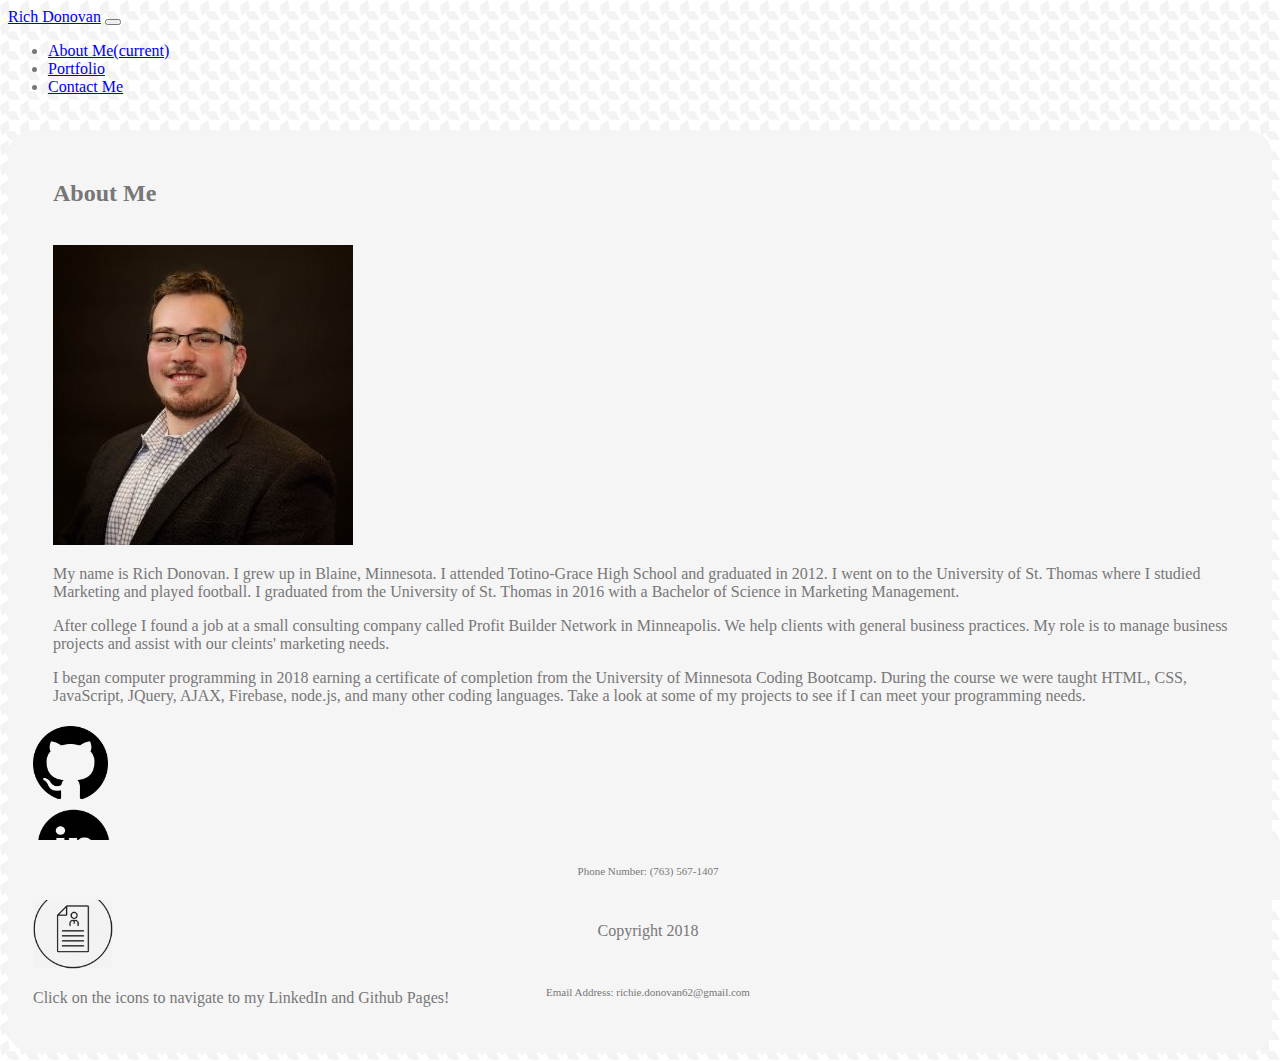
==== index.html @ 84034e5f "Added my resume to my portfolio" ====
<!DOCTYPE html>
<html lang="en-us">

<head>
    <title>Rich Donovan Portfolio</title>
    <meta charset="ucf-8">
    <link rel="stylesheet" href="assets/css/style.css">
    <link rel="stylesheet" href="https://stackpath.bootstrapcdn.com/bootstrap/4.1.3/css/bootstrap.min.css" integrity="sha384-MCw98/SFnGE8fJT3GXwEOngsV7Zt27NXFoaoApmYm81iuXoPkFOJwJ8ERdknLPMO" crossorigin="anonymous">
    <style>
            .footer{
            position: absolute;
            bottom: 0;
            width: 100%;
            height: 60px;
            line-height: 60px;
            background-color: #f5f5f5;
            text-align: center;
            margin-top: 15px;
            }           
        </style>
</head>

<body>

    <!--Nav Bar-->
    <nav class="navbar navbar-expand-lg navbar-dark bg-dark">
        <a class="navbar-brand" href="#">Rich Donovan</a>
        <button class="navbar-toggler" type="button" data-toggle="collapse" data-target="#navbarNav" aria-controls="navbarNav" aria-expanded="false" aria-label="Toggle navigation">
          <span class="navbar-toggler-icon"></span>
        </button>
        <div class="collapse navbar-collapse" id="navbarNav">
          <ul class="navbar-nav">
            <li class="nav-item active">
              <a class="nav-link" href="index.html">About Me<span class="sr-only">(current)</span></a>
            </li>
            <li class="nav-item">
              <a class="nav-link" href="portfolio.html">Portfolio</a>
            </li>
            <li class="nav-item">
              <a class="nav-link" href="contact.html">Contact Me</a>
            </li>
          </ul>
        </div>
      </nav>

      <div class="container">
            <div class="row">
              <div class="col-md-12">
                  &nbsp;
              </div>
            </div>
            
        <div class="bodyArea">
            <!--About Me Header-->
            <div class="row">
                <div class="col-md-3">
                    <h2>About Me</h2>
                </div>
            </div>

            <div class="row">
                <div class="col-md-12">
                    &nbsp;
                </div>
            </div>

            <!--Image-->
            <div class="row">
              <div class="col-md-3">
                  <img src="assets/images/profile_pic2.png"class="img-fluid">
              </div>
              <!--Bio-->
              <div class="col-md-9">
                <p>My name is Rich Donovan. I grew up in Blaine, Minnesota. I attended Totino-Grace High School and graduated in 2012. I went on to the University of St. Thomas where I studied Marketing and played football. I graduated from the University of St. Thomas in 2016 with a Bachelor of Science in Marketing Management.</p>
                <p>After college I found a job at a small consulting company called Profit Builder Network in Minneapolis. We help clients with general business practices. My role is to manage business projects and assist with our cleints' marketing needs.</p>
                <p>I began computer programming in 2018 earning a certificate of completion from the University of Minnesota Coding Bootcamp. During the course we were taught HTML, CSS, JavaScript, JQuery, AJAX, Firebase, node.js, and many other coding languages. Take a look at some of my projects to see if I can meet your programming needs.</p>
              </div>
          </div>
          <div id="icons" class="row">
                <div class="col-md-1">
                    <a href="https://github.com/RichieD62" target="_blank">
                        <img id="githubImage" src="assets/images/github-icon.png">
                    </a>
                </div> 
                <div class="col-md-1">
                    <a href="https://www.linkedin.com/in/richardddonovan/" target="_blank">
                        <img id="linkedInImage" src="assets/images/linkedin-icon.png">
                    </a>
                </div> 
                <div class="col-md-1">
                    <a href="assets/resume.pdf" target="_blank">
                        <img id="resumeImage" src="assets/images/resume-icon.png">
                    </a>
                </div> 
                <div id="instructions" class="col-md-9">
                    <p> Click on the icons to navigate to my LinkedIn and Github Pages!</p>
                </div>
            </div>
        </div>
      </div>
        <!--Footer-->
        <footer class="footer">
            <div class="container">
                <div class="row">
                    <div class="col-md-4">
                        <span class="smallTxt" class="text-muted">Phone Number: (763) 567-1407</span>
                    </div>
                    <div class="col-md-4">
                        <span class="text-muted">Copyright 2018</span>
                    </div>
                    <div class="col-md-4">
                        <span class="smallTxt" class="text-muted">Email Address: richie.donovan62@gmail.com</span>
                    </div>
                        
                </div>
            </div>
        </footer>
</body>


</html>
---- assets/css/style.css ----
body{
    background-color: #ffffff;
    background-image: url("background-image.png");
    color: #777777;
}

.bodyArea {
    background-color: whitesmoke;
    padding: 30px 30px 30px 45px;
    border-radius: 25px;
}

.smallTxt {
    font-size: 11px;
}

#unit4BottomButton{
    margin-top: 5px;
}

#hangmanBottomButton{
    margin-top: 5px;
}

#triviaBottomButton{
    margin-top: 5px;
}

#trainBottomButton{
    margin-top: 5px;
}

#gifBottomButton{
    margin-top: 5px;
}

#whatsHapnBottomButton{
    margin-top: 5px;
}

#githubImage{
    width: 75px;
    height: 75px;
    margin-top: 5px;
}

#linkedInImage{
    width: 80px;
    height: 80px;
}

#resumeImage{
    width: 80px;
    height: 80px;
}

#icons {
    margin-left: -20px;
}

#instructions {
    margin-left: 0px;
}
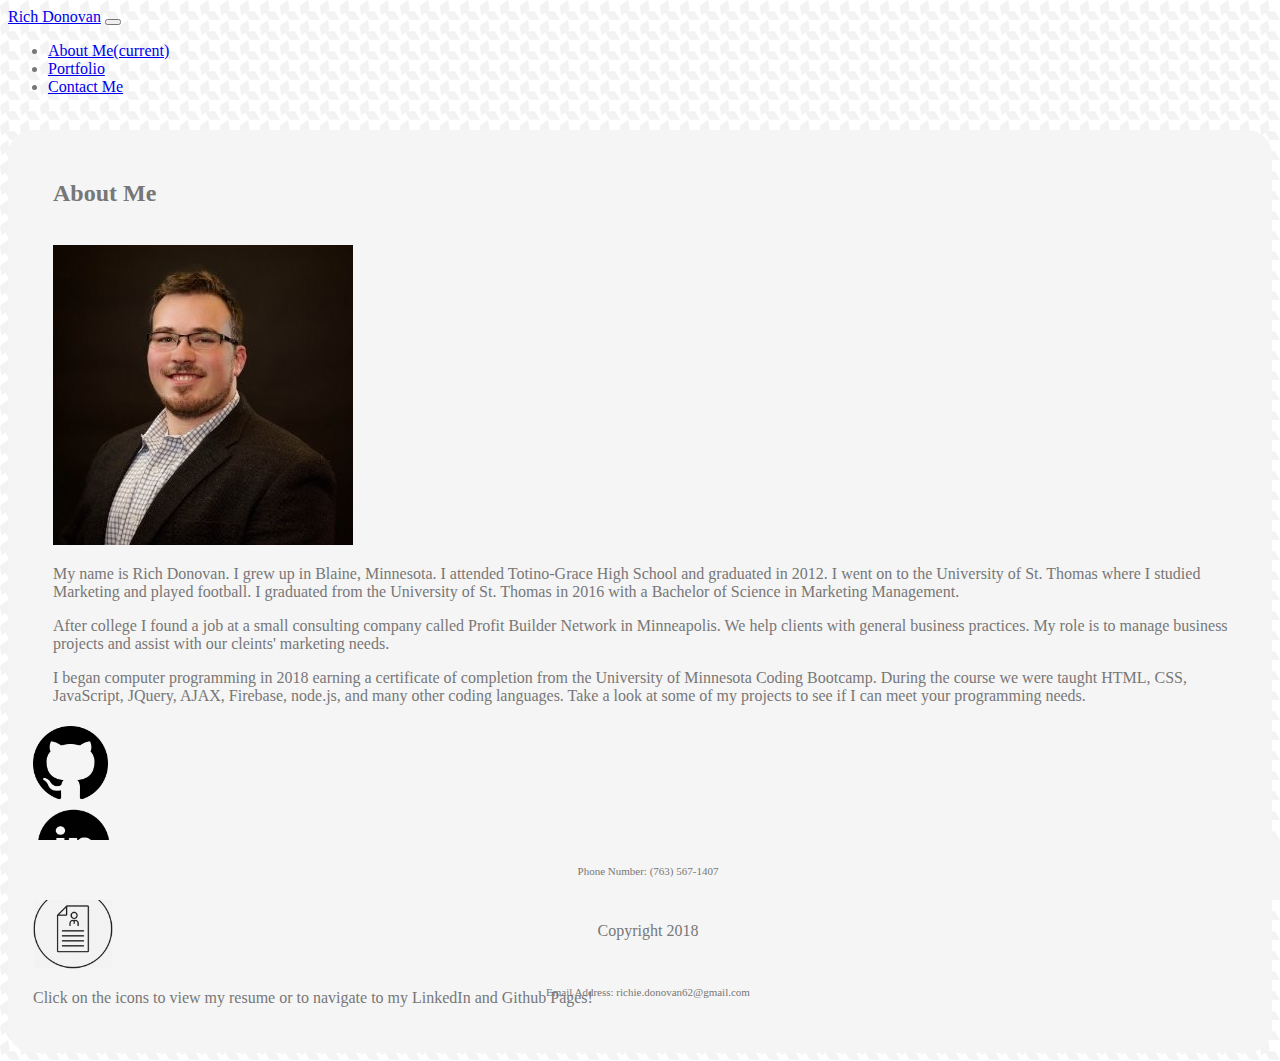
==== commit 769b5239: "minor changes" ====
--- a/index.html
+++ b/index.html
@@ -93,7 +93,7 @@
                     </a>
                 </div> 
                 <div id="instructions" class="col-md-9">
-                    <p> Click on the icons to navigate to my LinkedIn and Github Pages!</p>
+                    <p> Click on the icons to view my resume or to navigate to my LinkedIn and Github Pages!</p>
                 </div>
             </div>
         </div>
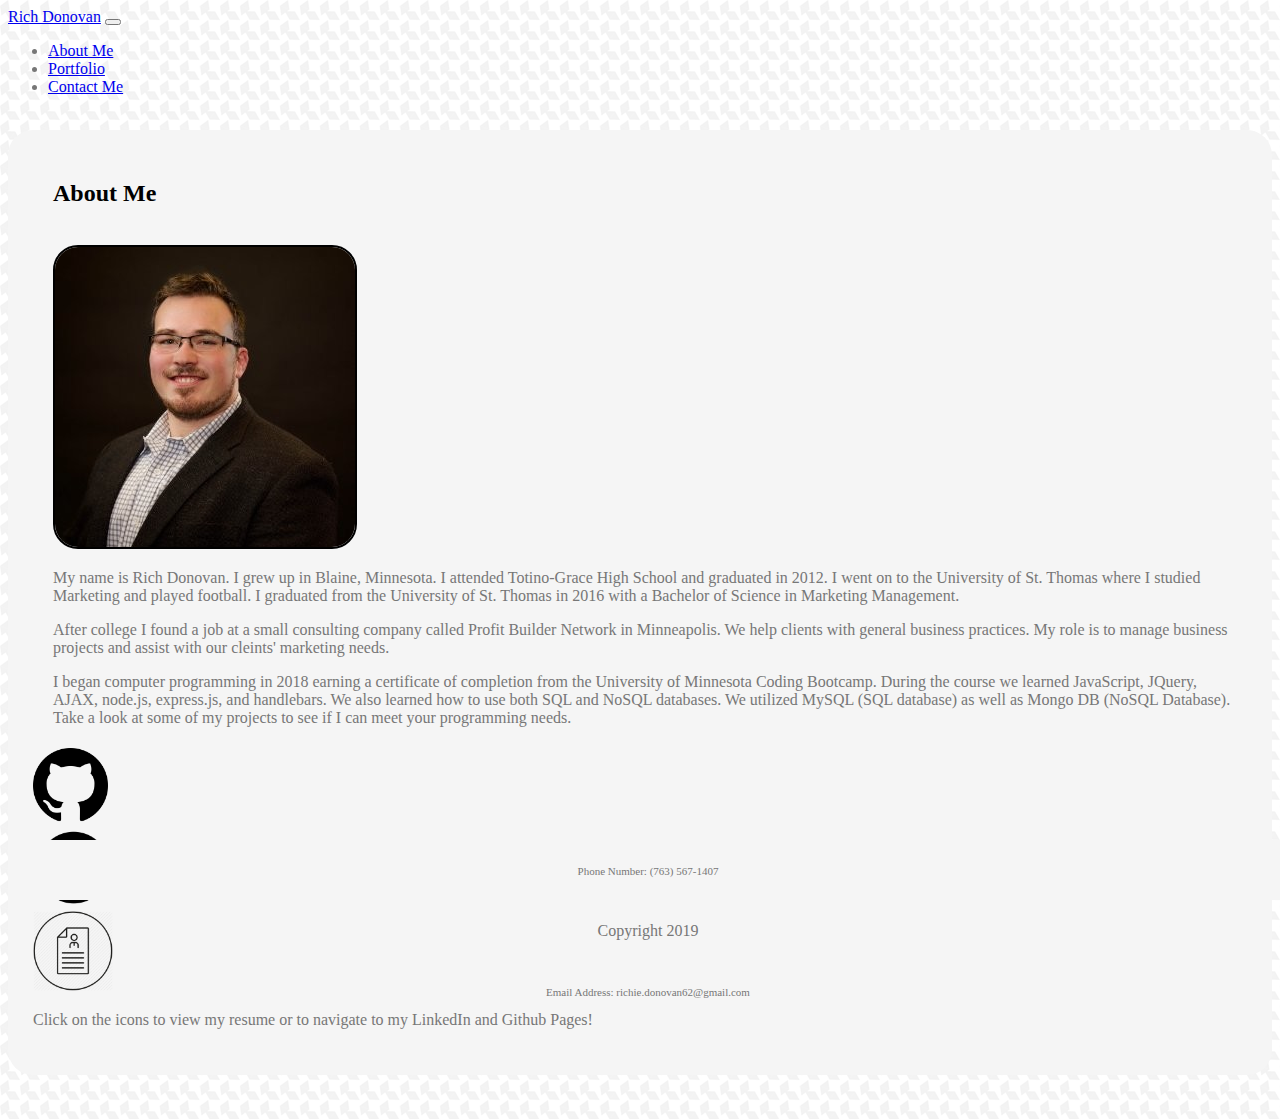
==== commit b382efa6: "Made changes to Portfoilio" ====
--- a/index.html
+++ b/index.html
@@ -4,10 +4,11 @@
 <head>
     <title>Rich Donovan Portfolio</title>
     <meta charset="ucf-8">
+    <link rel="stylesheet" href="https://stackpath.bootstrapcdn.com/bootstrap/4.1.3/css/bootstrap.min.css" integrity="sha384-MCw98/SFnGE8fJT3GXwEOngsV7Zt27NXFoaoApmYm81iuXoPkFOJwJ8ERdknLPMO"
+        crossorigin="anonymous">
     <link rel="stylesheet" href="assets/css/style.css">
-    <link rel="stylesheet" href="https://stackpath.bootstrapcdn.com/bootstrap/4.1.3/css/bootstrap.min.css" integrity="sha384-MCw98/SFnGE8fJT3GXwEOngsV7Zt27NXFoaoApmYm81iuXoPkFOJwJ8ERdknLPMO" crossorigin="anonymous">
     <style>
-            .footer{
+        .footer{
             position: absolute;
             bottom: 0;
             width: 100%;
@@ -22,39 +23,41 @@
 
 <body>
 
+
     <!--Nav Bar-->
     <nav class="navbar navbar-expand-lg navbar-dark bg-dark">
         <a class="navbar-brand" href="#">Rich Donovan</a>
-        <button class="navbar-toggler" type="button" data-toggle="collapse" data-target="#navbarNav" aria-controls="navbarNav" aria-expanded="false" aria-label="Toggle navigation">
-          <span class="navbar-toggler-icon"></span>
+        <button class="navbar-toggler" type="button" data-toggle="collapse" data-target="#navbarNav" aria-controls="navbarNav"
+            aria-expanded="false" aria-label="Toggle navigation">
+            <span class="navbar-toggler-icon"></span>
         </button>
         <div class="collapse navbar-collapse" id="navbarNav">
-          <ul class="navbar-nav">
-            <li class="nav-item active">
-              <a class="nav-link" href="index.html">About Me<span class="sr-only">(current)</span></a>
-            </li>
-            <li class="nav-item">
-              <a class="nav-link" href="portfolio.html">Portfolio</a>
-            </li>
-            <li class="nav-item">
-              <a class="nav-link" href="contact.html">Contact Me</a>
-            </li>
-          </ul>
+            <ul class="navbar-nav">
+                <li class="nav-item active">
+                    <a class="nav-link" href="index.html">About Me</a>
+                </li>
+                <li class="nav-item">
+                    <a class="nav-link" href="portfolio.html">Portfolio</a>
+                </li>
+                <li class="nav-item">
+                    <a class="nav-link" href="contact.html">Contact Me</a>
+                </li>
+            </ul>
         </div>
-      </nav>
+    </nav>
 
-      <div class="container">
-            <div class="row">
-              <div class="col-md-12">
-                  &nbsp;
-              </div>
+    <div class="container">
+        <div class="row">
+            <div class="col-md-12">
+                &nbsp;
             </div>
-            
+        </div>
+
         <div class="bodyArea">
             <!--About Me Header-->
             <div class="row">
                 <div class="col-md-3">
-                    <h2>About Me</h2>
+                    <h2 id="aboutMe">About Me</h2>
                 </div>
             </div>
 
@@ -66,55 +69,74 @@
 
             <!--Image-->
             <div class="row">
-              <div class="col-md-3">
-                  <img src="assets/images/profile_pic2.png"class="img-fluid">
-              </div>
-              <!--Bio-->
-              <div class="col-md-9">
-                <p>My name is Rich Donovan. I grew up in Blaine, Minnesota. I attended Totino-Grace High School and graduated in 2012. I went on to the University of St. Thomas where I studied Marketing and played football. I graduated from the University of St. Thomas in 2016 with a Bachelor of Science in Marketing Management.</p>
-                <p>After college I found a job at a small consulting company called Profit Builder Network in Minneapolis. We help clients with general business practices. My role is to manage business projects and assist with our cleints' marketing needs.</p>
-                <p>I began computer programming in 2018 earning a certificate of completion from the University of Minnesota Coding Bootcamp. During the course we were taught HTML, CSS, JavaScript, JQuery, AJAX, Firebase, node.js, and many other coding languages. Take a look at some of my projects to see if I can meet your programming needs.</p>
-              </div>
-          </div>
-          <div id="icons" class="row">
+                <div class="col-md-3">
+                    <img id="indexImg" src="assets/images/profile_pic2.png" class="img-fluid">
+                </div>
+                <!--Bio-->
+                <div class="col-md-9">
+                    <p>My name is Rich Donovan. I grew up in Blaine, Minnesota. I attended Totino-Grace High School and
+                        graduated in 2012. I went on to the University of St. Thomas where I studied Marketing and
+                        played football. I graduated from the University of St. Thomas in 2016 with a Bachelor of
+                        Science in Marketing Management.</p>
+                    <p>After college I found a job at a small consulting company called Profit Builder Network in
+                        Minneapolis. We help clients with general business practices. My role is to manage business
+                        projects and assist with our cleints' marketing needs.</p>
+                    <p>I began computer programming in 2018 earning a certificate of completion from the University of
+                        Minnesota Coding Bootcamp. During the course we learned JavaScript, JQuery,
+                        AJAX, node.js, express.js, and handlebars. We also learned how to use both SQL and NoSQL databases. We utilized MySQL (SQL database) as well as Mongo DB (NoSQL Database). Take a look at some of my projects to
+                        see if I can meet your programming needs.</p>
+                </div>
+            </div>
+            <div id="icons" class="row">
                 <div class="col-md-1">
                     <a href="https://github.com/RichieD62" target="_blank">
                         <img id="githubImage" src="assets/images/github-icon.png">
                     </a>
-                </div> 
+                </div>
                 <div class="col-md-1">
                     <a href="https://www.linkedin.com/in/richardddonovan/" target="_blank">
                         <img id="linkedInImage" src="assets/images/linkedin-icon.png">
                     </a>
-                </div> 
+                </div>
                 <div class="col-md-1">
                     <a href="assets/resume.pdf" target="_blank">
                         <img id="resumeImage" src="assets/images/resume-icon.png">
                     </a>
-                </div> 
+                </div>
                 <div id="instructions" class="col-md-9">
                     <p> Click on the icons to view my resume or to navigate to my LinkedIn and Github Pages!</p>
                 </div>
             </div>
         </div>
-      </div>
-        <!--Footer-->
-        <footer class="footer">
-            <div class="container">
-                <div class="row">
-                    <div class="col-md-4">
-                        <span class="smallTxt" class="text-muted">Phone Number: (763) 567-1407</span>
-                    </div>
-                    <div class="col-md-4">
-                        <span class="text-muted">Copyright 2018</span>
-                    </div>
-                    <div class="col-md-4">
-                        <span class="smallTxt" class="text-muted">Email Address: richie.donovan62@gmail.com</span>
-                    </div>
-                        
+    </div>
+    <br>
+    <br>
+    <!--Footer-->
+    <footer class="footer">
+        <div class="container">
+            <div class="row">
+                <div class="col-md-4">
+                    <span class="smallTxt" class="text-muted">Phone Number: (763) 567-1407</span>
                 </div>
+                <div class="col-md-4">
+                    <span class="text-muted">Copyright 2019</span>
+                </div>
+                <div class="col-md-4">
+                    <span class="smallTxt" class="text-muted">Email Address: richie.donovan62@gmail.com</span>
+                </div>
+
             </div>
-        </footer>
+        </div>
+    </footer>
+
+    <script src="https://code.jquery.com/jquery-3.3.1.slim.min.js" integrity="sha384-q8i/X+965DzO0rT7abK41JStQIAqVgRVzpbzo5smXKp4YfRvH+8abtTE1Pi6jizo"
+        crossorigin="anonymous"></script>
+    <script src="https://cdnjs.cloudflare.com/ajax/libs/popper.js/1.14.6/umd/popper.min.js" integrity="sha384-wHAiFfRlMFy6i5SRaxvfOCifBUQy1xHdJ/yoi7FRNXMRBu5WHdZYu1hA6ZOblgut"
+        crossorigin="anonymous"></script>
+    <script src="https://stackpath.bootstrapcdn.com/bootstrap/4.2.1/js/bootstrap.min.js" integrity="sha384-B0UglyR+jN6CkvvICOB2joaf5I4l3gm9GU6Hc1og6Ls7i6U/mkkaduKaBhlAXv9k"
+        crossorigin="anonymous"></script>
+</body>
+
 </body>
 
 
--- a/assets/css/style.css
+++ b/assets/css/style.css
@@ -39,6 +39,17 @@
     margin-top: 5px;
 }
 
+#friendFinderButton{
+    margin-top: 5px;
+}
+
+#eatDaBurgerButton{
+    margin-top: 5px;
+}
+#lagerHeadButton{
+    margin-top: 5px;
+}
+
 #githubImage{
     width: 75px;
     height: 75px;
@@ -61,7 +72,34 @@
 
 #instructions {
     margin-left: 0px;
+    }
+
+#phone {
+    background-color: lightyellow;
+    border-radius: 25px;
+    padding: 10px;
+
 }
 
+#email {
+    font-size: 30px;
+    background-color: lightyellow;
+    border-radius: 25px;
+    padding: 15px;
 
+}
 
+#contactPic {
+    border-radius: 25px;
+    border: 2px solid black
+}
+
+#aboutMe{
+    color: black;
+}
+
+#indexImg {
+    border-radius: 25px;
+    border: 2px solid black
+}
+
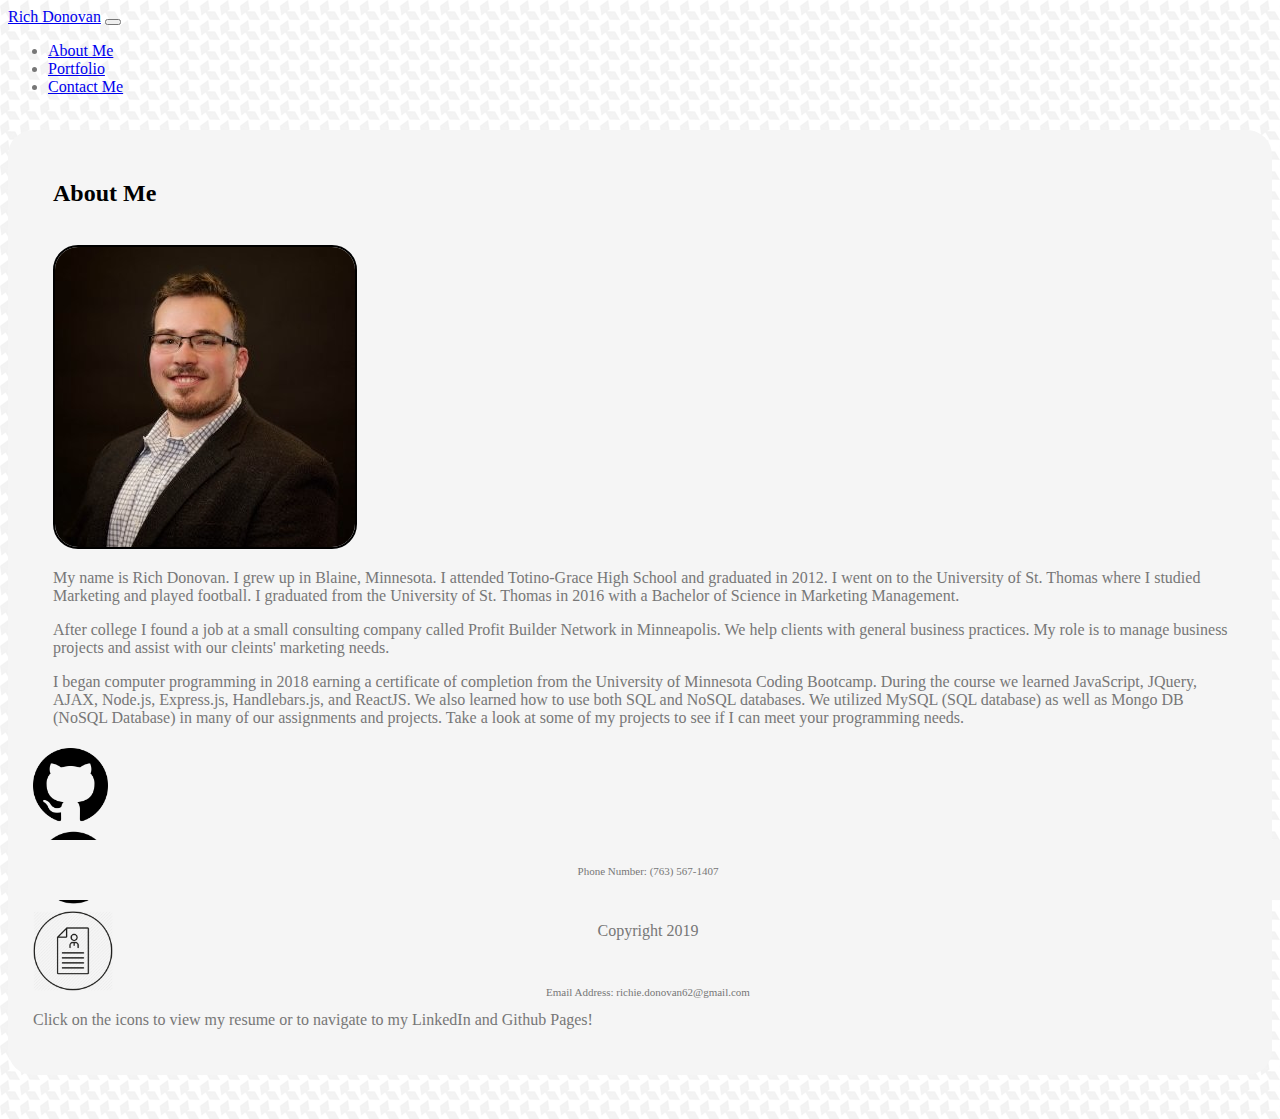
==== commit ea136b69: "Added updated resume" ====
--- a/index.html
+++ b/index.html
@@ -33,7 +33,7 @@
         </button>
         <div class="collapse navbar-collapse" id="navbarNav">
             <ul class="navbar-nav">
-                <li class="nav-item active">
+                <li class="nav-item">
                     <a class="nav-link" href="index.html">About Me</a>
                 </li>
                 <li class="nav-item">
@@ -83,7 +83,7 @@
                         projects and assist with our cleints' marketing needs.</p>
                     <p>I began computer programming in 2018 earning a certificate of completion from the University of
                         Minnesota Coding Bootcamp. During the course we learned JavaScript, JQuery,
-                        AJAX, node.js, express.js, and handlebars. We also learned how to use both SQL and NoSQL databases. We utilized MySQL (SQL database) as well as Mongo DB (NoSQL Database). Take a look at some of my projects to
+                        AJAX, Node.js, Express.js, Handlebars.js, and ReactJS. We also learned how to use both SQL and NoSQL databases. We utilized MySQL (SQL database) as well as Mongo DB (NoSQL Database) in many of our assignments and projects. Take a look at some of my projects to
                         see if I can meet your programming needs.</p>
                 </div>
             </div>
@@ -99,7 +99,7 @@
                     </a>
                 </div>
                 <div class="col-md-1">
-                    <a href="assets/resume.pdf" target="_blank">
+                    <a href="assets/resume2.pdf" target="_blank">
                         <img id="resumeImage" src="assets/images/resume-icon.png">
                     </a>
                 </div>
--- a/assets/css/style.css
+++ b/assets/css/style.css
@@ -47,6 +47,10 @@
     margin-top: 5px;
 }
 #lagerHeadButton{
+    margin-top: 5px;
+}
+
+#clickyGame{
     margin-top: 5px;
 }
 
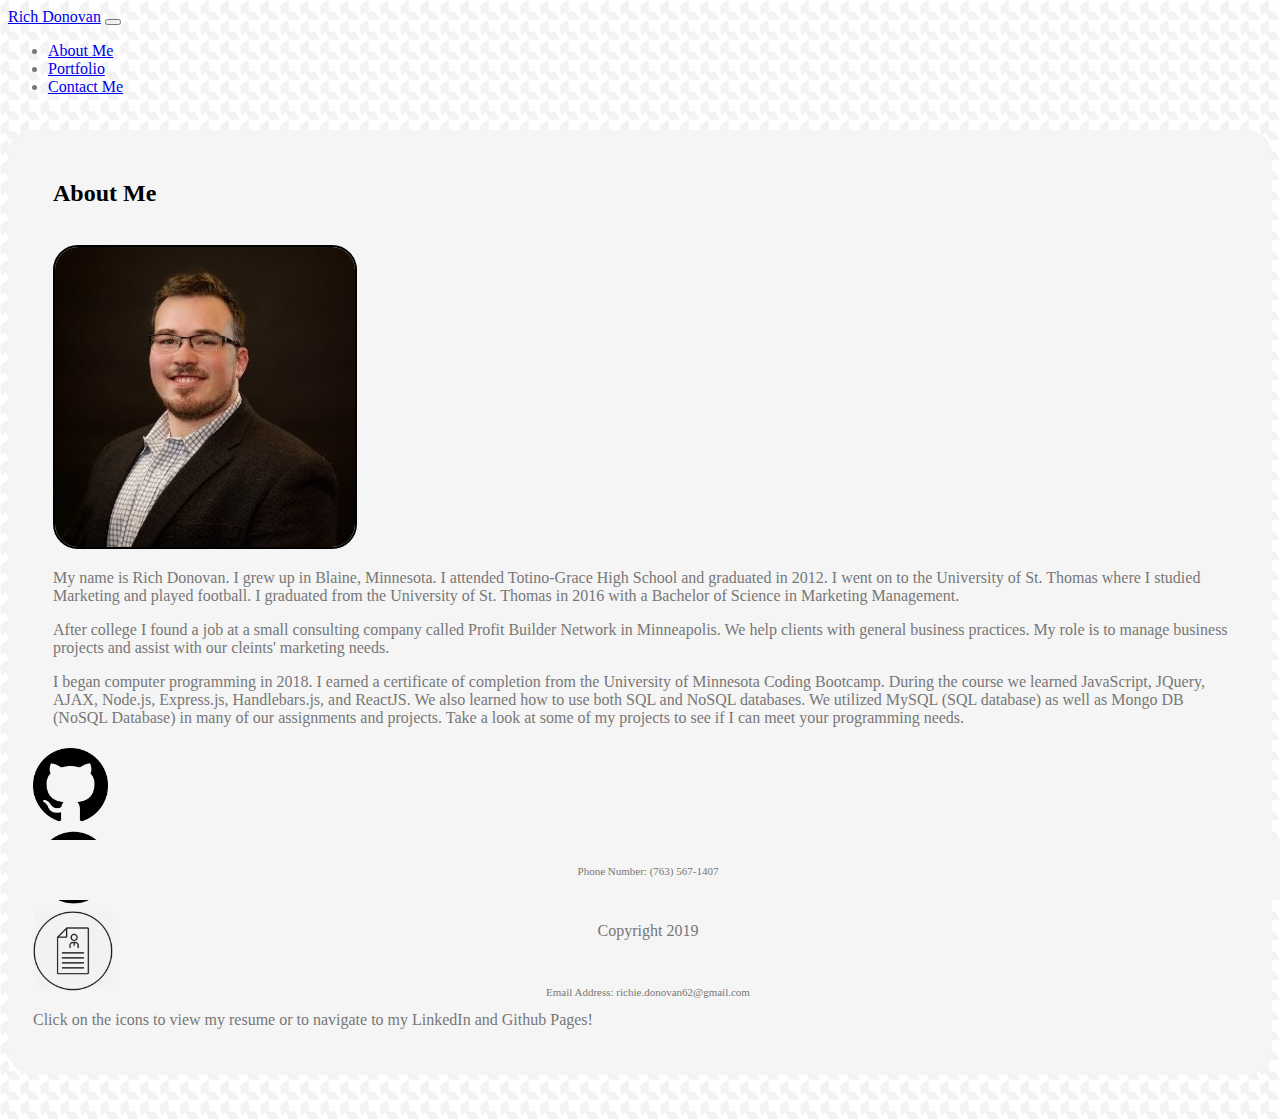
==== commit 191ea5db: "Minor changes" ====
--- a/index.html
+++ b/index.html
@@ -81,7 +81,7 @@
                     <p>After college I found a job at a small consulting company called Profit Builder Network in
                         Minneapolis. We help clients with general business practices. My role is to manage business
                         projects and assist with our cleints' marketing needs.</p>
-                    <p>I began computer programming in 2018 earning a certificate of completion from the University of
+                    <p>I began computer programming in 2018. I earned a certificate of completion from the University of
                         Minnesota Coding Bootcamp. During the course we learned JavaScript, JQuery,
                         AJAX, Node.js, Express.js, Handlebars.js, and ReactJS. We also learned how to use both SQL and NoSQL databases. We utilized MySQL (SQL database) as well as Mongo DB (NoSQL Database) in many of our assignments and projects. Take a look at some of my projects to
                         see if I can meet your programming needs.</p>
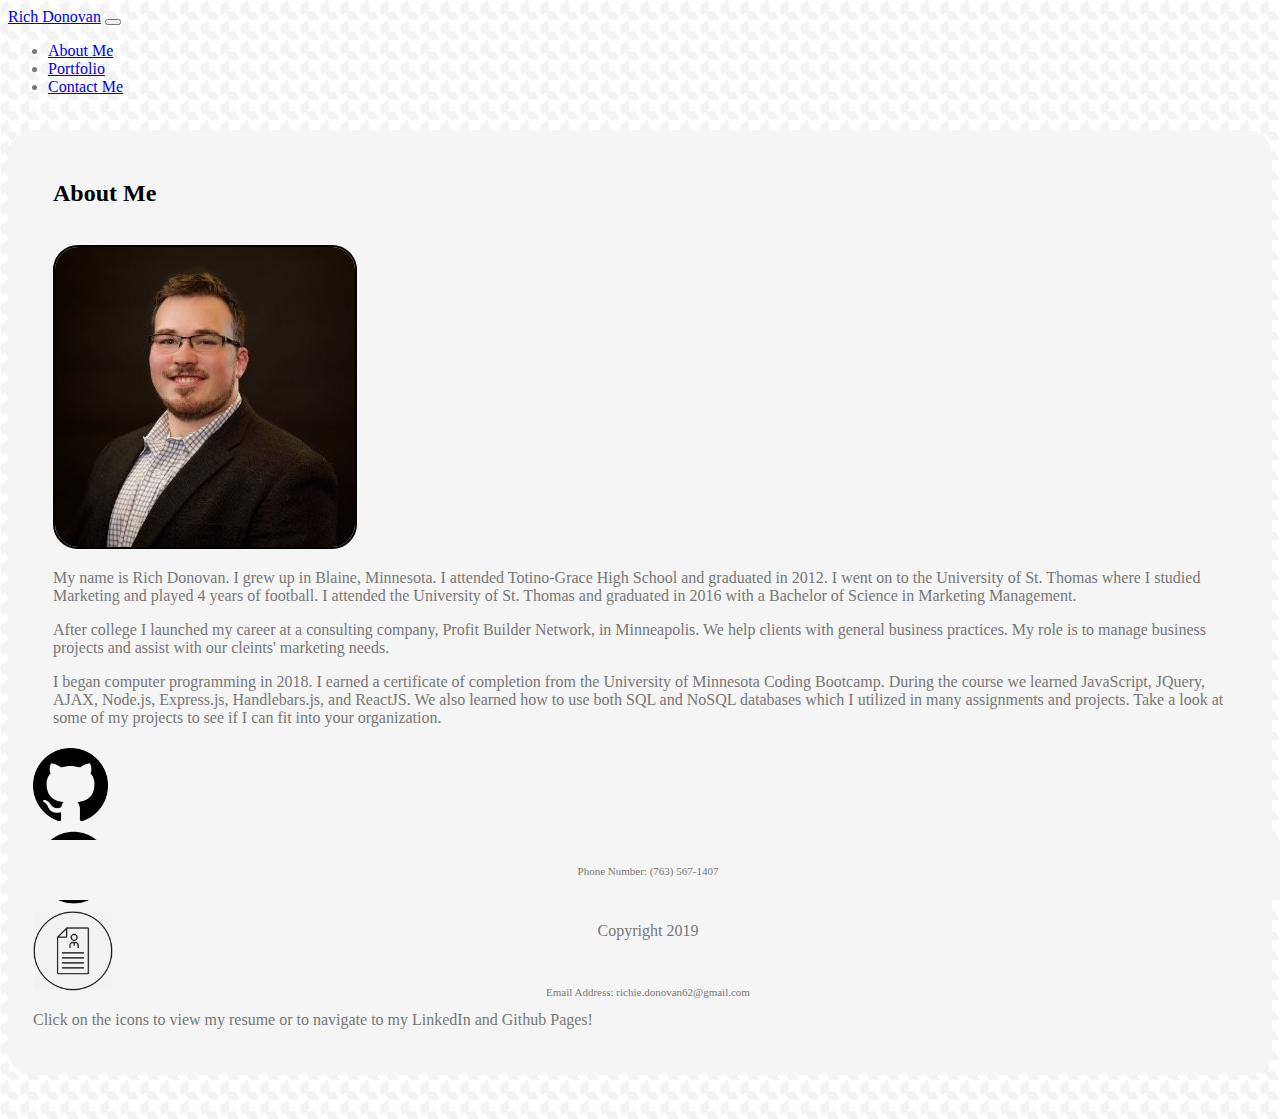
==== commit 92a8674b: "Made changes in the bio" ====
--- a/index.html
+++ b/index.html
@@ -76,15 +76,11 @@
                 <div class="col-md-9">
                     <p>My name is Rich Donovan. I grew up in Blaine, Minnesota. I attended Totino-Grace High School and
                         graduated in 2012. I went on to the University of St. Thomas where I studied Marketing and
-                        played football. I graduated from the University of St. Thomas in 2016 with a Bachelor of
+                        played 4 years of football. I attended the University of St. Thomas and graduated in 2016 with a Bachelor of
                         Science in Marketing Management.</p>
-                    <p>After college I found a job at a small consulting company called Profit Builder Network in
-                        Minneapolis. We help clients with general business practices. My role is to manage business
-                        projects and assist with our cleints' marketing needs.</p>
+                    <p>After college I launched my career at a consulting company, Profit Builder Network, in Minneapolis. We help clients with general business practices. My role is to manage business projects and assist with our cleints' marketing needs.</p>
                     <p>I began computer programming in 2018. I earned a certificate of completion from the University of
-                        Minnesota Coding Bootcamp. During the course we learned JavaScript, JQuery,
-                        AJAX, Node.js, Express.js, Handlebars.js, and ReactJS. We also learned how to use both SQL and NoSQL databases. We utilized MySQL (SQL database) as well as Mongo DB (NoSQL Database) in many of our assignments and projects. Take a look at some of my projects to
-                        see if I can meet your programming needs.</p>
+                        Minnesota Coding Bootcamp. During the course we learned JavaScript, JQuery, AJAX, Node.js, Express.js, Handlebars.js, and ReactJS. We also learned how to use both SQL and NoSQL databases which I utilized in many assignments and projects. Take a look at some of my projects to see if I can fit into your organization.</p>
                 </div>
             </div>
             <div id="icons" class="row">
